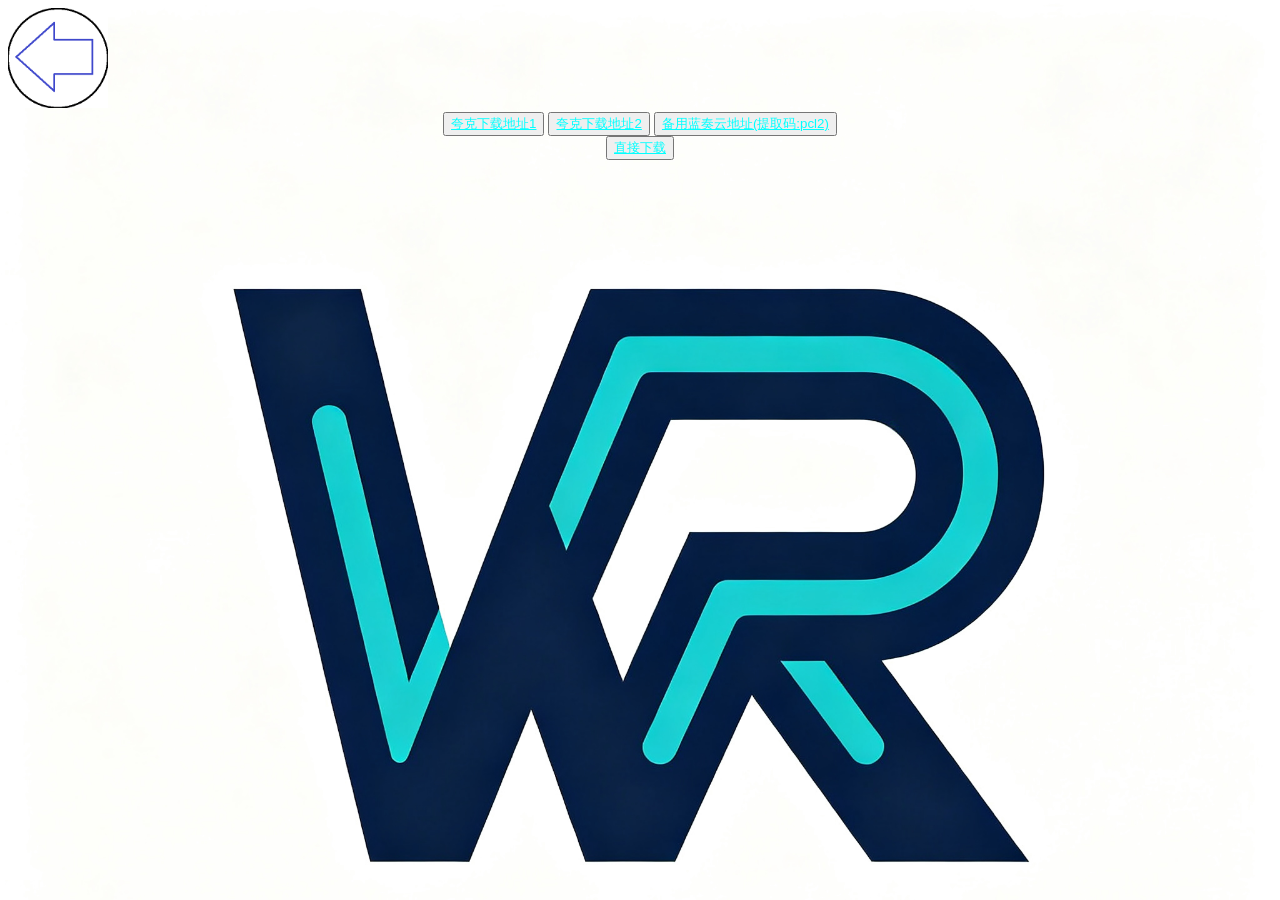
==== templates/PCL.html @ e31306c9 "init commit" ====
<!DOCTYPE html>
<html lang="zh-CN">
    <head>
    <meta charset="UTF-8">
    <title>PCL下载</title>
    <link rel="stylesheet" href="../static/css/PCL.css">
    </head>
    <body>
    <a href="/sy"><img src="../static/image/无标题.png" alt="返回" style="width: 100px; height: 100px;"></a>
    <div>
    <button><a href="https://pan.q%75ark.cn/s/cb915afd9a91" target="_blank" style="color: aqua; border-color: aqua;">夸克下载地址1</a></button>
    <button><a href="https://pan.xunlei.com/s/VO_leMclUGQL1OOKN1HCGssXA1?pwd=ktvg" target="_blank" style="color: aqua; border-color: aqua;">夸克下载地址2</a></button>
    <button><a href="https://ltcat.l%61nzouv.com/b0aj6gsid" target="_blank" style="color: aqua; border-color: aqua;">备用蓝奏云地址(提取码:pcl2)</a></button><br>
    <button><a href="../static/yingyong/PCL 正式版 2.13.1.1" download="example.pdf" style="color: aqua; border-color: aqua;">直接下载</a></button>
    </div>
    </body>
</html>
---- static/css/PCL.css ----
body{
    background-image: url(../image/wr-logo.png);
    background-size: cover;
}
div{
    text-align: center;
}
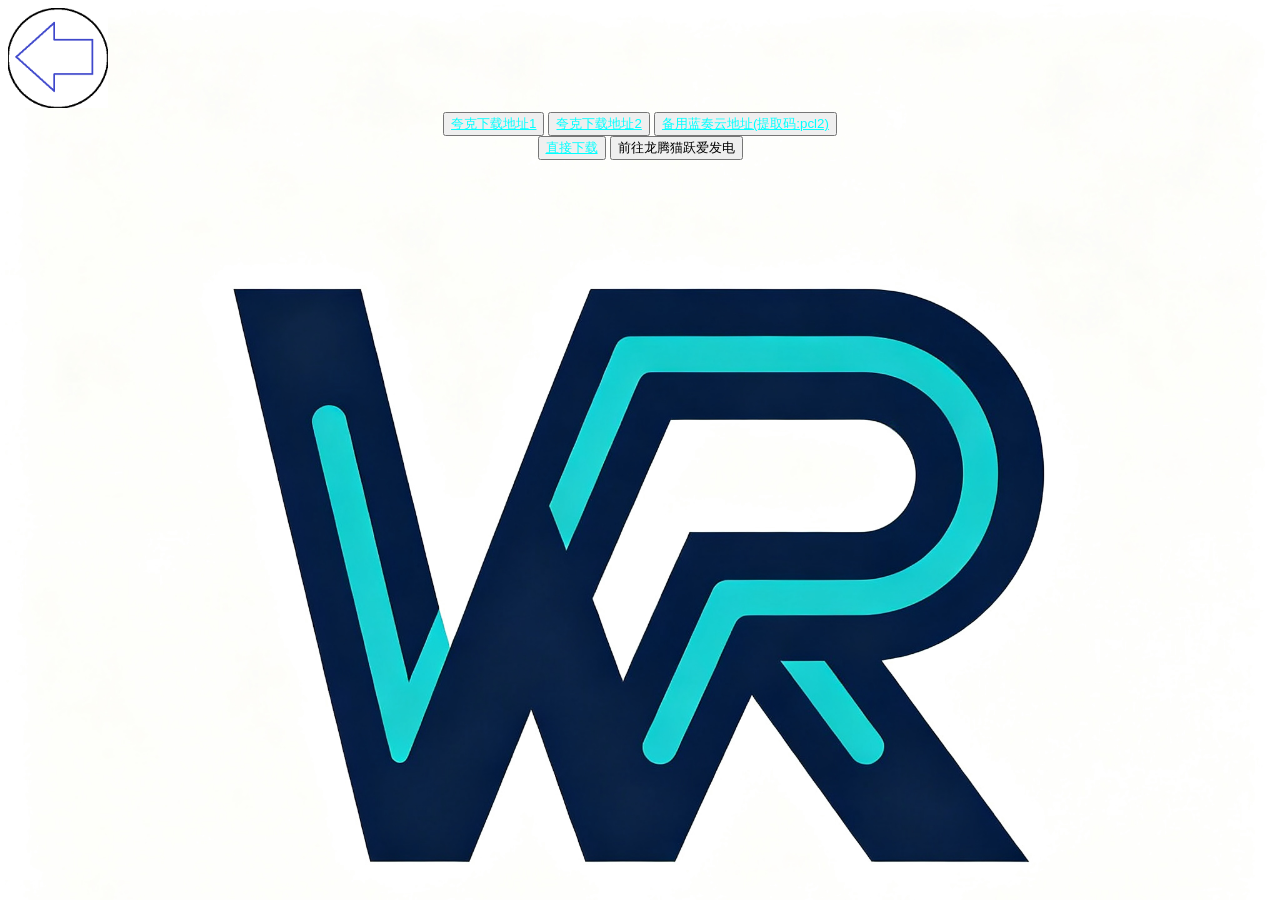
==== commit daf596af: "init commit" ====
--- a/templates/PCL.html
+++ b/templates/PCL.html
@@ -12,6 +12,8 @@
     <button><a href="https://pan.xunlei.com/s/VO_leMclUGQL1OOKN1HCGssXA1?pwd=ktvg" target="_blank" style="color: aqua; border-color: aqua;">夸克下载地址2</a></button>
     <button><a href="https://ltcat.l%61nzouv.com/b0aj6gsid" target="_blank" style="color: aqua; border-color: aqua;">备用蓝奏云地址(提取码:pcl2)</a></button><br>
     <button><a href="../static/yingyong/PCL 正式版 2.13.1.1" download="example.pdf" style="color: aqua; border-color: aqua;">直接下载</a></button>
+    <a href="https://afdian.com/a/LTCat" target="_blank" style="color: aqua; border-color: aqua;"><button>前往龙腾猫跃爱发电</button></a>
+    
     </div>
     </body>
 </html>
